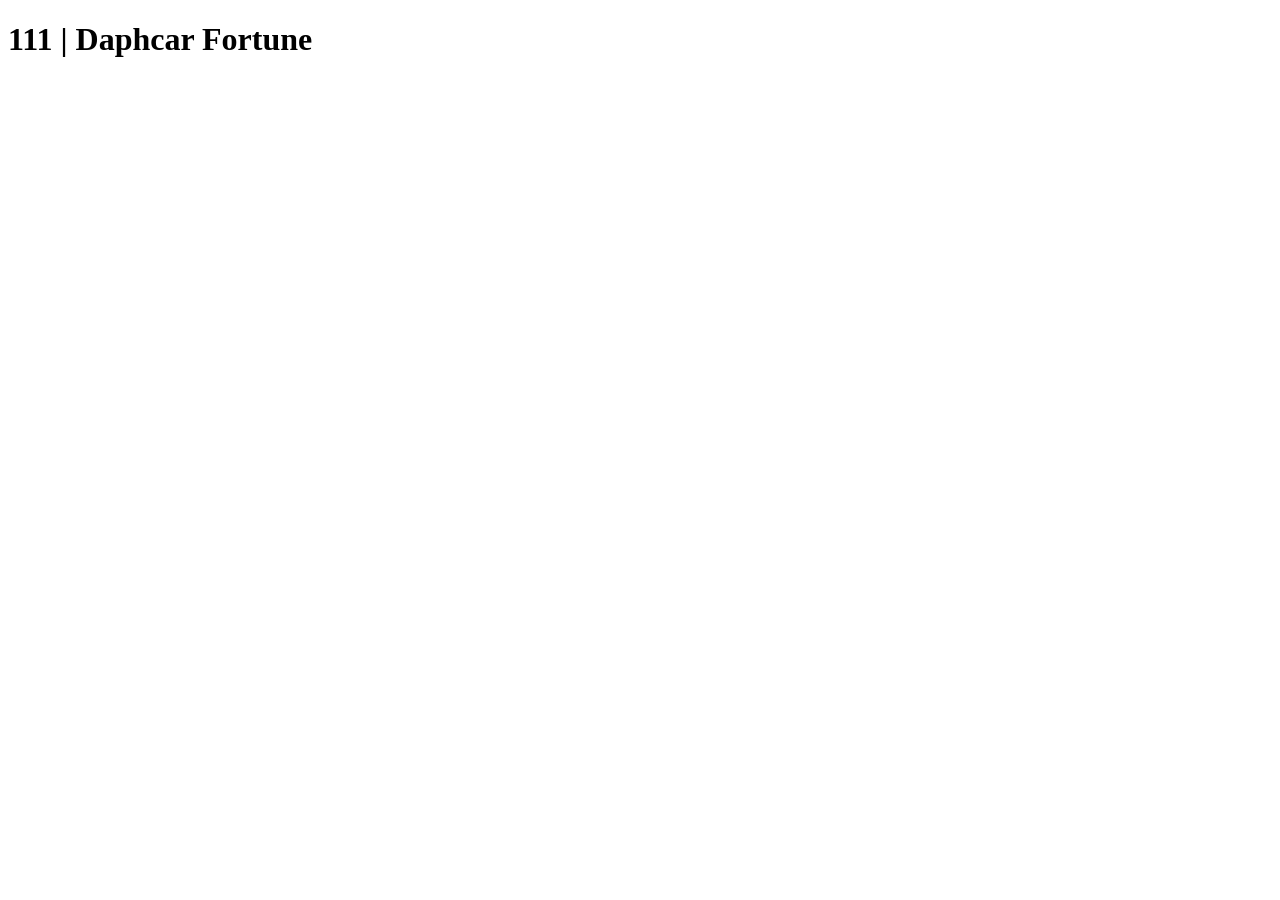
==== index.html @ a66da651 "Test" ====
<!DOCTYPE html>
<html lang="en">
<head>
    <meta charset="UTF-8">
    <meta name="viewport" content="width=device-width, initial-scale=1.0">
    <title>Document</title>
</head>
<body>
    <h1>111 | Daphcar Fortune</h1>
</body>
</html>
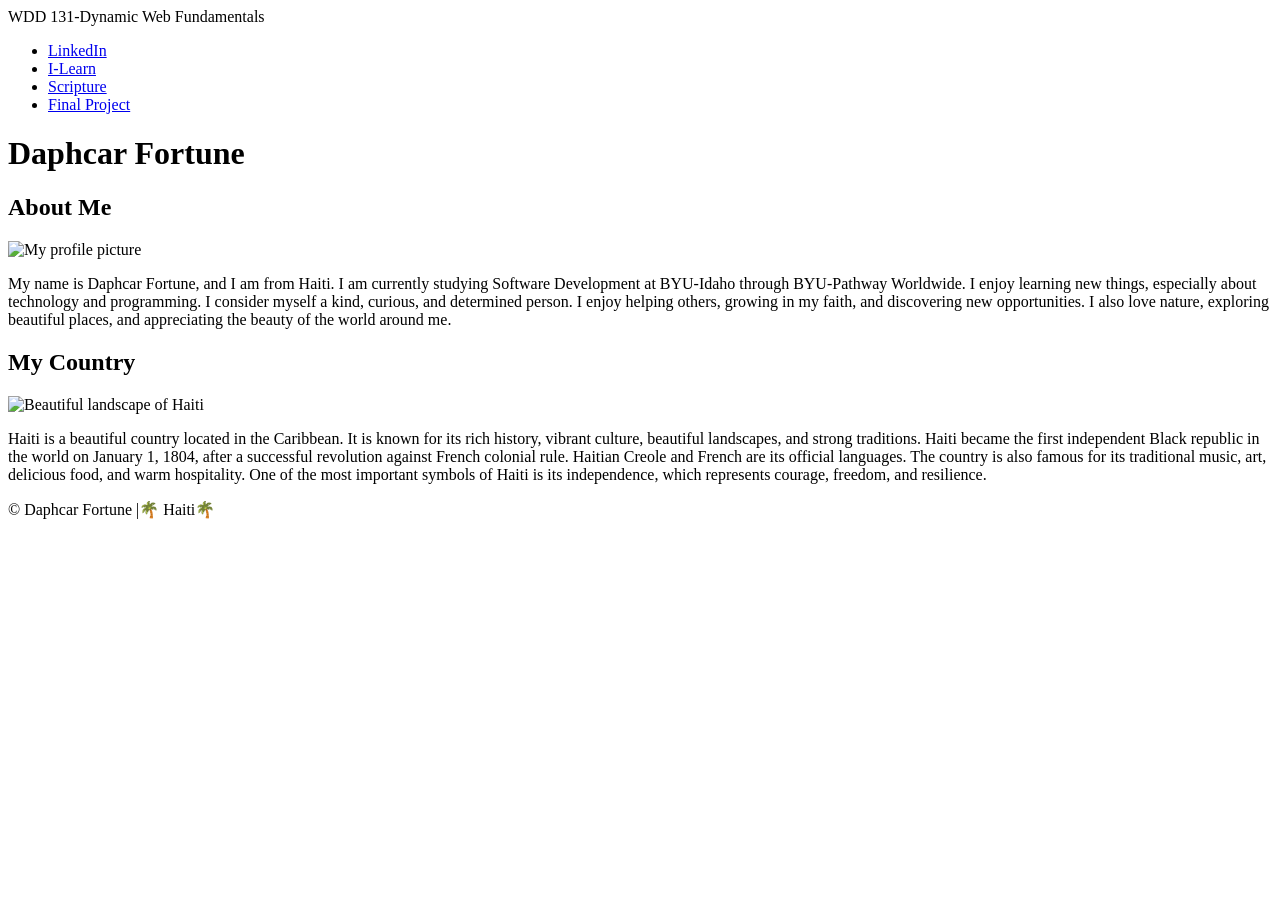
==== commit 4d678350: "Old HTLM updated" ====
--- a/index.html
+++ b/index.html
@@ -3,9 +3,58 @@
 <head>
     <meta charset="UTF-8">
     <meta name="viewport" content="width=device-width, initial-scale=1.0">
-    <title>Document</title>
+    
+    <title>WDD 131-Dynamic Web Fundamentals | Daphcar Fortune</title>
+
+    <meta name="description" content="WDD 131-Dynamic Web Fundamentals |Personal homepage | Daphcar Fortune |">
+    <meta name="author" content="Daphcar Fortune">
+    <link rel="stylesheet" href="styles/base.css">
+
+    <script src="scripts/getdates.js" defer></script>
 </head>
 <body>
-    <h1>111 | Daphcar Fortune</h1>
+    <header>
+        <span id="course-title">WDD 131-Dynamic Web Fundamentals</span>
+        
+        <nav>
+        <ul>
+            <li><a href="https://www.linkedin.com/in/daphcar-fortune-1b2abb383">LinkedIn</a></li>
+            <li><a href="https://byupw.instructure.com/">I-Learn</a></li>
+            <li><a href="https://www.churchofjesuschrist.org/study/scriptures/ot/ps/23?lang=eng">Scripture</a></li>
+            <li><a href="#">Final Project</a></li>
+        </ul>
+    </nav>
+    
+    </header>
+    <main>
+        <h1>Daphcar Fortune</h1>
+        <section class="card">
+            <h2>About Me</h2>
+
+            <img src="images/glamred.webp" alt="My profile picture" width="200" height="300">
+
+            <p>My name is Daphcar Fortune, and I am from Haiti. I am currently studying Software Development at BYU-Idaho through BYU-Pathway Worldwide. 
+                I enjoy learning new things, especially about technology and programming. 
+                I consider myself a kind, curious, and determined person. 
+                I enjoy helping others, growing in my faith, and discovering new opportunities.
+                I also love nature, exploring beautiful places, and appreciating the beauty of the world around me.</p>
+
+        </section>
+        <section class="card">
+            <h2>My Country</h2>
+
+            <img src="images/flag.jpg" alt="Beautiful landscape of Haiti" with="100" hight="90">
+            <p>Haiti is a beautiful country located in the Caribbean.
+               It is known for its rich history, vibrant culture, beautiful landscapes, and strong traditions. 
+               Haiti became the first independent Black republic in the world on January 1, 1804, after a successful revolution against French colonial rule.
+               Haitian Creole and French are its official languages. The country is also famous for its traditional music, art, delicious food, and warm hospitality. 
+               One of the most important symbols of Haiti is its independence, which represents courage, freedom, and resilience.</p>
+        </section>
+    </main>
+
+    <footer>
+        <p>&copy;<span id="currentyear"></span> Daphcar Fortune |🌴 Haiti🌴</p>
+        <p id="lastModified"></p>
+    </footer>
 </body>
 </html>
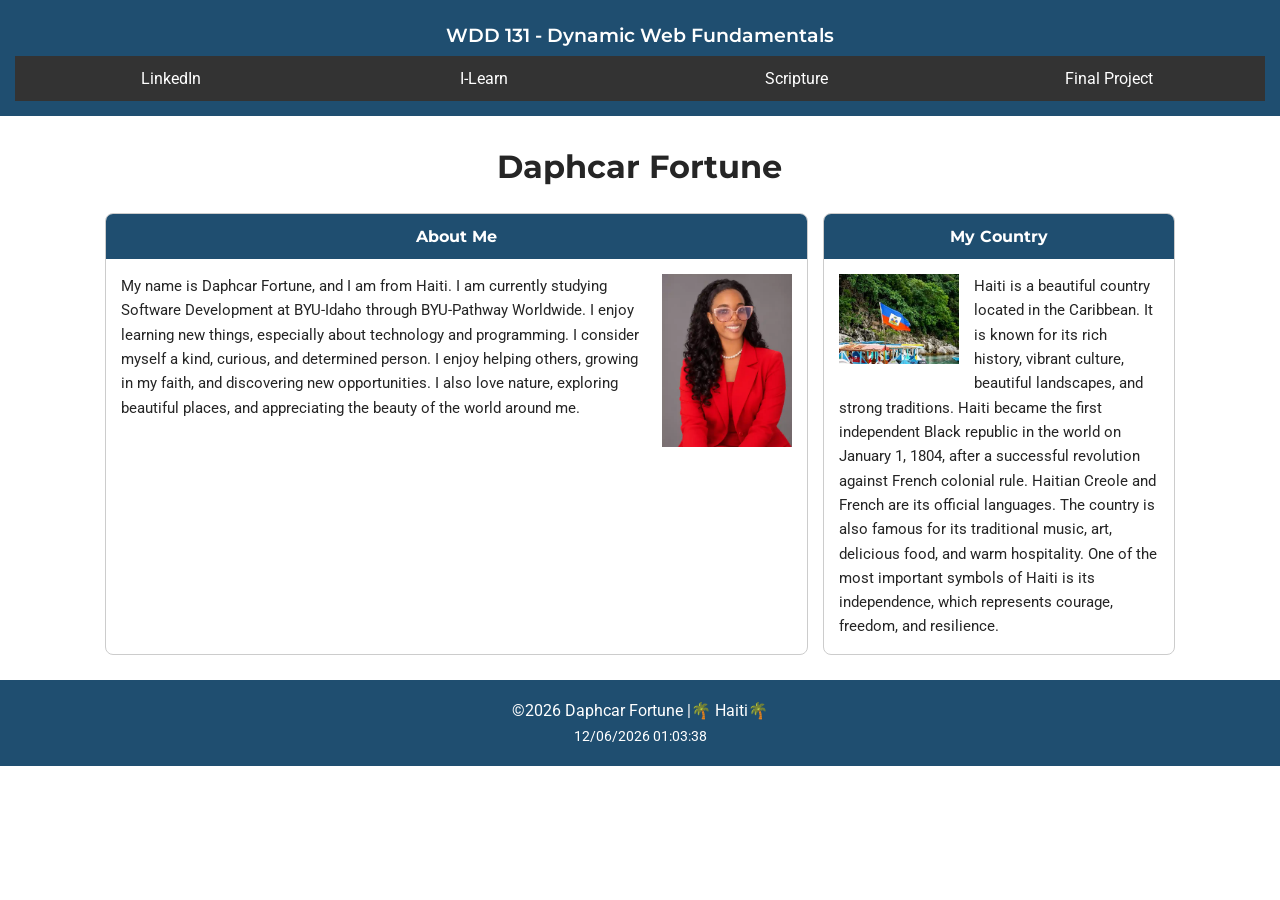
==== commit 77962298: "Move all files to repository root" ====
--- a/index.html
+++ b/index.html
@@ -14,7 +14,7 @@
 </head>
 <body>
     <header>
-        <span id="course-title">WDD 131-Dynamic Web Fundamentals</span>
+        <span id="course-title">WDD 131 - Dynamic Web Fundamentals</span>
         
         <nav>
         <ul>
--- a/styles/base.css
+++ b/styles/base.css
@@ -0,0 +1,190 @@
+/* Google Fonts */
+@import url('https://fonts.googleapis.com/css2?family=Montserrat:wght@400;500;600;700&family=Roboto:wght@400;500;700&display=swap');
+
+/* CSS Variables */
+:root {
+    --primary-color: #1f4e70;
+    --secondary-color: #333333;
+    --background-color: #ffffff;
+    --text-color: #252525;
+    --border-color: #cccccc;
+    --accent-color: #f4c542;
+
+    --heading-font: 'Montserrat', sans-serif;
+    --paragraph-font: 'Roboto', sans-serif;
+}
+
+/* General Settings */
+* {
+    margin: 0;
+    padding: 0;
+    box-sizing: border-box;
+}
+
+body {
+    font-family: var(--paragraph-font);
+    color: var(--text-color);
+    background-color: var(--background-color);
+    line-height: 1.6;
+}
+
+/* HEADER */
+header {
+    background-color: var(--primary-color);
+    color: white;
+    text-align: center;
+    padding: 15px;
+}
+
+header span {
+    display: block;
+    font-family: var(--heading-font);
+    font-size: 1.2rem;
+    font-weight: 600;
+    padding: 5px;
+}
+
+/* NAVIGATION */
+nav ul {
+    display: flex;
+    justify-content: space-around;
+    align-items: center;
+    list-style: none;
+    background-color: var(--secondary-color);
+}
+
+nav li {
+    flex: 1;
+    text-align: center;
+}
+
+nav a {
+    display: block;
+    color: white;
+    text-decoration: none;
+    padding: 10px 15px;
+    transition: background-color 0.3s ease;
+}
+
+/* Navigation Hover Effect */
+nav a:hover {
+    background-color: var(--accent-color);
+    color: var(--secondary-color);
+}
+
+/* MAIN CONTENT */
+main {
+    max-width: 1100px;
+    margin: 25px auto;
+    padding: 0 15px;
+
+    display: grid;
+    grid-template-columns: 2fr 1fr;
+    gap: 15px;
+}
+
+/* Main Heading */
+h1 {
+    grid-column: 1 / -1;
+    font-family: var(--heading-font);
+    text-align: center;
+    font-size: 2rem;
+    margin-bottom: 5px;
+}
+
+/* CARDS */
+.card {
+    border: 1px solid var(--border-color);
+    border-radius: 8px;
+    overflow: hidden;
+    background-color: white;
+}
+
+/* Card Headings */
+.card h2 {
+    background-color: var(--primary-color);
+    color: white;
+    text-align: center;
+    padding: 10px;
+    font-family: var(--heading-font);
+    font-size: 1rem;
+}
+
+/* Card Paragraphs */
+.card p {
+    padding: 15px;
+    font-size: 0.95rem;
+}
+
+/* ABOUT ME IMAGE */
+.card:first-of-type img {
+    float: right;
+    width: 130px;
+    height: auto;
+    margin: 15px;
+}
+
+/* ABOUT ME PARAGRAPH */
+.card:first-of-type p {
+    padding: 15px;
+}
+
+/* MY COUNTRY IMAGE */
+.card:nth-of-type(2) img {
+    float: left;
+    width: 120px;
+    height: 90px;
+    object-fit: cover;
+    margin: 15px;
+}
+
+/* MY COUNTRY PARAGRAPH */
+.card:nth-of-type(2) p {
+    padding: 15px;
+}
+
+/* FOOTER */
+footer {
+    background-color: var(--primary-color);
+    color: white;
+    text-align: center;
+    padding: 15px;
+    margin-top: 15px;
+}
+
+footer p {
+    margin: 3px 0;
+}
+
+footer #lastModified {
+    color: var(--background-color);
+    font-size: 0.85rem;
+}
+
+/* RESPONSIVE DESIGN */
+@media screen and (max-width: 700px) {
+
+    main {
+        grid-template-columns: 1fr;
+    }
+
+    h1 {
+        font-size: 1.5rem;
+    }
+
+    nav ul {
+        flex-direction: column;
+    }
+
+    nav li {
+        width: 100%;
+    }
+
+    .card:first-of-type img {
+        width: 100px;
+    }
+
+    .card:nth-of-type(2) img {
+        width: 100px;
+    }
+}
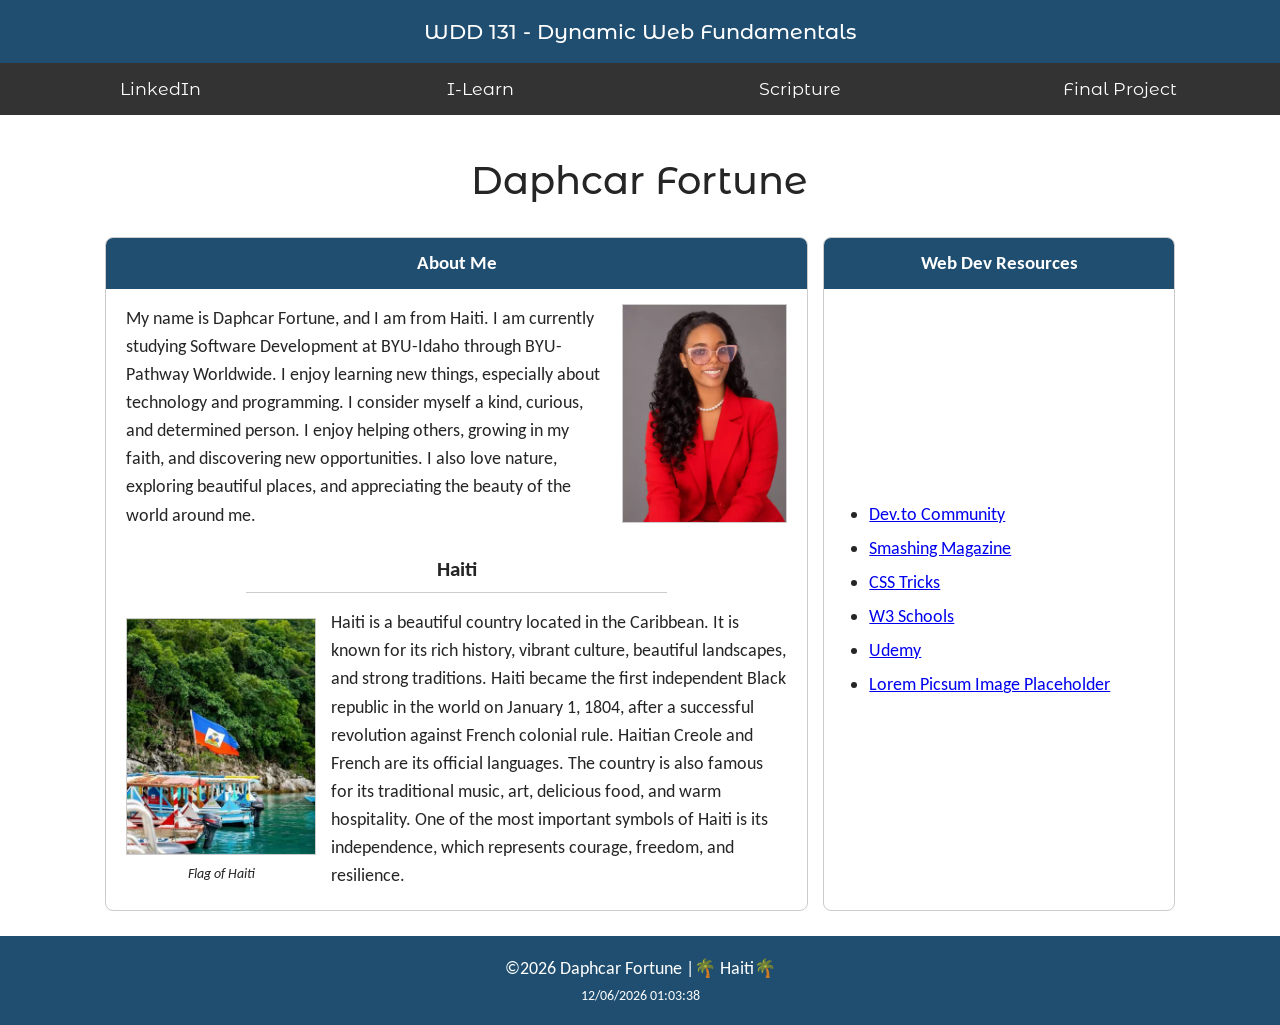
==== commit f32a703d: "CSS and HTML update" ====
--- a/index.html
+++ b/index.html
@@ -27,30 +27,47 @@
     
     </header>
     <main>
-        <h1>Daphcar Fortune</h1>
-        <section class="card">
-            <h2>About Me</h2>
+    <h1>Daphcar Fortune</h1>
 
-            <img src="images/glamred.webp" alt="My profile picture" width="200" height="300">
+    <section class="card">
+        <h2>About Me</h2>
 
-            <p>My name is Daphcar Fortune, and I am from Haiti. I am currently studying Software Development at BYU-Idaho through BYU-Pathway Worldwide. 
-                I enjoy learning new things, especially about technology and programming. 
-                I consider myself a kind, curious, and determined person. 
+        <div class="about">
+            <img src="images/glamred.webp" alt="My profile picture" width="165" height="250">
+            <p>My name is Daphcar Fortune, and I am from Haiti. I am currently studying Software Development at BYU-Idaho through BYU-Pathway Worldwide.
+                I enjoy learning new things, especially about technology and programming.
+                I consider myself a kind, curious, and determined person.
                 I enjoy helping others, growing in my faith, and discovering new opportunities.
                 I also love nature, exploring beautiful places, and appreciating the beauty of the world around me.</p>
+        </div>
 
-        </section>
-        <section class="card">
-            <h2>My Country</h2>
+        <h3>Haiti</h3>
 
-            <img src="images/flag.jpg" alt="Beautiful landscape of Haiti" with="100" hight="90">
+        <div class="country">
+            <figure>
+                <img src="images/flag.jpg" alt="Haitian flag on the coast" width="190" height="125">
+                <figcaption>Flag of Haiti</figcaption>
+            </figure>
             <p>Haiti is a beautiful country located in the Caribbean.
-               It is known for its rich history, vibrant culture, beautiful landscapes, and strong traditions. 
-               Haiti became the first independent Black republic in the world on January 1, 1804, after a successful revolution against French colonial rule.
-               Haitian Creole and French are its official languages. The country is also famous for its traditional music, art, delicious food, and warm hospitality. 
-               One of the most important symbols of Haiti is its independence, which represents courage, freedom, and resilience.</p>
-        </section>
-    </main>
+                It is known for its rich history, vibrant culture, beautiful landscapes, and strong traditions.
+                Haiti became the first independent Black republic in the world on January 1, 1804, after a successful revolution against French colonial rule.
+                Haitian Creole and French are its official languages. The country is also famous for its traditional music, art, delicious food, and warm hospitality.
+                One of the most important symbols of Haiti is its independence, which represents courage, freedom, and resilience.</p>
+        </div>
+    </section>
+
+    <section class="card resources">
+        <h2>Web Dev Resources</h2>
+        <ul>
+            <li><a href="https://dev.to/">Dev.to Community</a></li>
+            <li><a href="https://www.smashingmagazine.com/">Smashing Magazine</a></li>
+            <li><a href="https://css-tricks.com/">CSS Tricks</a></li>
+            <li><a href="https://www.w3schools.com/">W3 Schools</a></li>
+            <li><a href="https://www.udemy.com/">Udemy</a></li>
+            <li><a href="https://picsum.photos/">Lorem Picsum Image Placeholder</a></li>
+        </ul>
+    </section>
+</main>
 
     <footer>
         <p>&copy;<span id="currentyear"></span> Daphcar Fortune |🌴 Haiti🌴</p>
--- a/styles/base.css
+++ b/styles/base.css
@@ -1,5 +1,5 @@
 /* Google Fonts */
-@import url('https://fonts.googleapis.com/css2?family=Montserrat:wght@400;500;600;700&family=Roboto:wght@400;500;700&display=swap');
+@import url('https://fonts.googleapis.com/css2?family=Carlito:wght@400;700&family=Montserrat+Alternates:wght@400;500;600&display=swap');
 
 /* CSS Variables */
 :root {
@@ -10,8 +10,8 @@
     --border-color: #cccccc;
     --accent-color: #f4c542;
 
-    --heading-font: 'Montserrat', sans-serif;
-    --paragraph-font: 'Roboto', sans-serif;
+    --heading-font: 'Montserrat Alternates', sans-serif;
+    --paragraph-font: 'Carlito', Calibri, sans-serif;
 }
 
 /* General Settings */
@@ -23,6 +23,7 @@
 
 body {
     font-family: var(--paragraph-font);
+    font-size: 1.1rem;
     color: var(--text-color);
     background-color: var(--background-color);
     line-height: 1.6;
@@ -33,15 +34,14 @@
     background-color: var(--primary-color);
     color: white;
     text-align: center;
-    padding: 15px;
 }
 
 header span {
     display: block;
     font-family: var(--heading-font);
-    font-size: 1.2rem;
-    font-weight: 600;
-    padding: 5px;
+    font-size: 1.3rem;
+    font-weight: 500;
+    padding: 15px;
 }
 
 /* NAVIGATION */
@@ -61,12 +61,12 @@
 nav a {
     display: block;
     color: white;
+    font-family: var(--heading-font);
     text-decoration: none;
-    padding: 10px 15px;
+    padding: 12px 15px;
     transition: background-color 0.3s ease;
 }
 
-/* Navigation Hover Effect */
 nav a:hover {
     background-color: var(--accent-color);
     color: var(--secondary-color);
@@ -77,19 +77,18 @@
     max-width: 1100px;
     margin: 25px auto;
     padding: 0 15px;
-
     display: grid;
     grid-template-columns: 2fr 1fr;
     gap: 15px;
 }
 
-/* Main Heading */
 h1 {
     grid-column: 1 / -1;
     font-family: var(--heading-font);
-    text-align: center;
-    font-size: 2rem;
-    margin-bottom: 5px;
+    font-weight: 500;
+    text-align: center;
+    font-size: 2.4rem;
+    margin: 10px 0;
 }
 
 /* CARDS */
@@ -100,47 +99,77 @@
     background-color: white;
 }
 
-/* Card Headings */
 .card h2 {
     background-color: var(--primary-color);
     color: white;
     text-align: center;
     padding: 10px;
-    font-family: var(--heading-font);
-    font-size: 1rem;
-}
-
-/* Card Paragraphs */
-.card p {
-    padding: 15px;
-    font-size: 0.95rem;
-}
-
-/* ABOUT ME IMAGE */
-.card:first-of-type img {
+    font-family: var(--paragraph-font);
+    font-size: 1.2rem;
+    font-weight: 700;
+}
+
+/* ABOUT ME */
+.about,
+.country {
+    display: flow-root; /* keeps floated images inside their box */
+    padding: 15px 20px;
+}
+
+.about img {
     float: right;
-    width: 130px;
+    width: 165px;
     height: auto;
-    margin: 15px;
-}
-
-/* ABOUT ME PARAGRAPH */
-.card:first-of-type p {
-    padding: 15px;
-}
-
-/* MY COUNTRY IMAGE */
-.card:nth-of-type(2) img {
+    margin: 0 0 10px 15px;
+    border: 1px solid var(--border-color);
+}
+
+/* COUNTRY TITLE (with line underneath) */
+.card h3 {
+    font-family: var(--paragraph-font);
+    font-size: 1.3rem;
+    font-weight: 700;
+    text-align: center;
+    width: 60%;
+    margin: 5px auto 0;
+    padding-bottom: 6px;
+    border-bottom: 1px solid var(--border-color);
+}
+
+/* FLAG + CAPTION */
+.country figure {
     float: left;
-    width: 120px;
-    height: 90px;
-    object-fit: cover;
-    margin: 15px;
-}
-
-/* MY COUNTRY PARAGRAPH */
-.card:nth-of-type(2) p {
-    padding: 15px;
+    width: 190px;
+    margin: 10px 15px 10px 0;
+    text-align: center;
+}
+
+.country img {
+    display: block;
+    width: 100%;
+    height: auto;
+    border: 1px solid var(--border-color);
+}
+
+figcaption {
+    font-size: 0.85rem;
+    font-style: italic;
+    margin-top: 8px;
+}
+
+/* WEB DEV RESOURCES */
+.resources {
+    display: flex;
+    flex-direction: column;
+}
+
+.resources ul {
+    margin: auto 0; /* centers the list vertically in the card */
+    padding: 20px 20px 20px 45px;
+}
+
+.resources li {
+    margin: 6px 0;
 }
 
 /* FOOTER */
@@ -157,19 +186,17 @@
 }
 
 footer #lastModified {
-    color: var(--background-color);
     font-size: 0.85rem;
 }
 
 /* RESPONSIVE DESIGN */
 @media screen and (max-width: 700px) {
-
     main {
         grid-template-columns: 1fr;
     }
 
     h1 {
-        font-size: 1.5rem;
+        font-size: 1.7rem;
     }
 
     nav ul {
@@ -180,11 +207,11 @@
         width: 100%;
     }
 
-    .card:first-of-type img {
-        width: 100px;
-    }
-
-    .card:nth-of-type(2) img {
-        width: 100px;
+    .about img {
+        width: 110px;
+    }
+
+    .country figure {
+        width: 130px;
     }
 }
